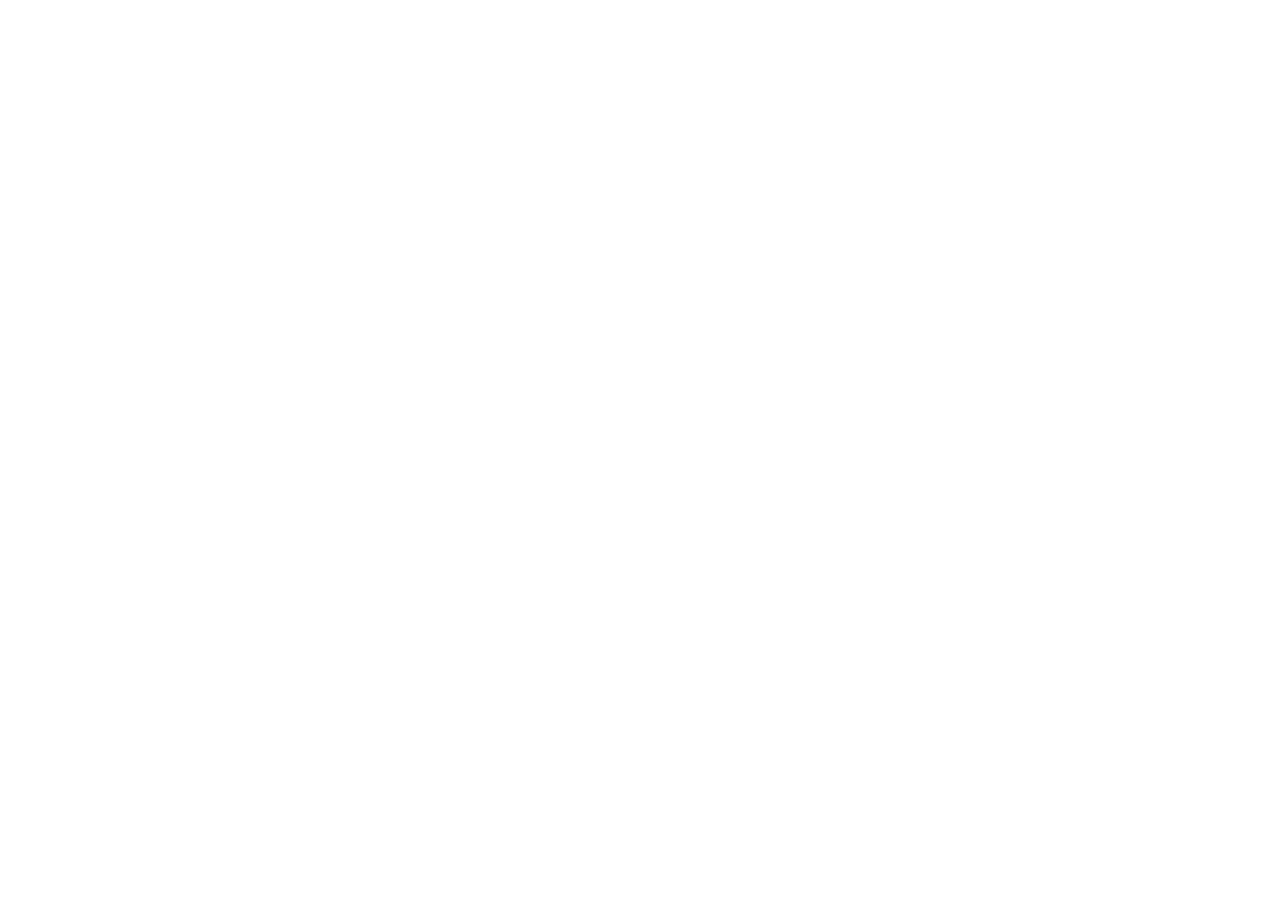
==== index.html @ f9362b67 "init: start html project" ====
<!DOCTYPE html>
<html lang="en">
<head>
    <meta charset="UTF-8">
    <meta http-equiv="X-UA-Compatible" content="IE=edge">
    <meta name="viewport" content="width=device-width, initial-scale=1.0">
    <title>Document</title>
</head>
<body>
    
</body>
</html>
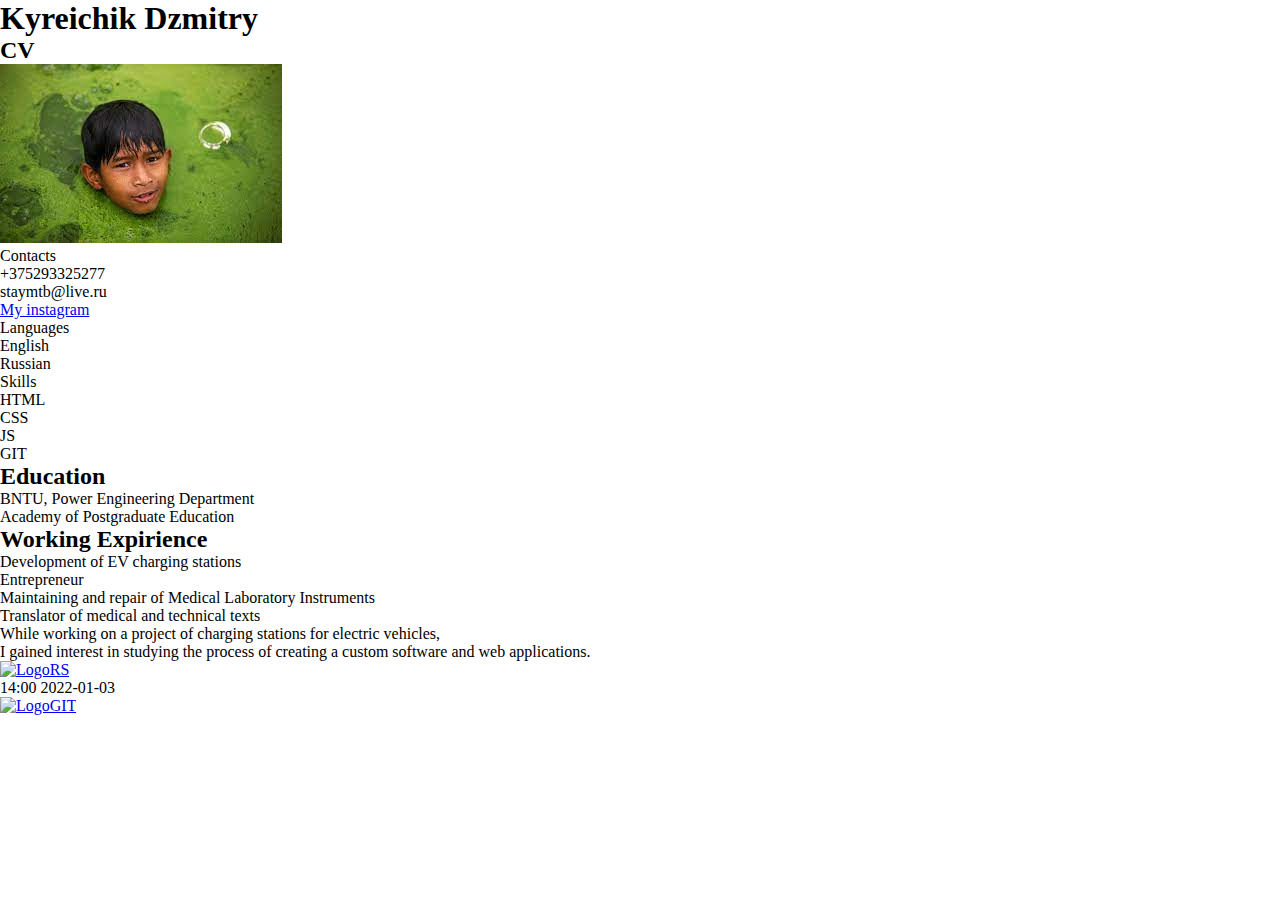
==== commit fbff4a7a: "feat: add .html code" ====
--- a/index.html
+++ b/index.html
@@ -1,12 +1,83 @@
-<!DOCTYPE html>
+<!DOCTYPE html >
 <html lang="en">
-<head>
-    <meta charset="UTF-8">
-    <meta http-equiv="X-UA-Compatible" content="IE=edge">
-    <meta name="viewport" content="width=device-width, initial-scale=1.0">
-    <title>Document</title>
-</head>
-<body>
-    
-</body>
-</html>+    <head>
+        <title>My_CV</title>
+        <meta charset="utf-8">
+        <link rel="preconnect" href="https://fonts.googleapis.com"> 
+        <link rel="preconnect" href="https://fonts.gstatic.com" crossorigin>
+        <link href="https://fonts.googleapis.com/css2?family=Lato:wght@700&display=swap" rel="stylesheet">  
+        <link href="./style.css" rel="stylesheet" type="text/css"/>
+    </head>        
+        <body>
+            <main> 
+                <header class="header">
+                    <h1>Kyreichik Dzmitry</h1>
+                    <h2>CV</h2>
+                </header>                
+                <aside class="side_panel">
+                    <div class="avatar">
+                        <img class="photo" src="[data-uri]" alt="фото">
+                    </div>
+                    <div class="side_menu_text">
+                        <div class="contacts side_menu_item">
+                            <div class="menu_item">Contacts</div>
+                                <ul class="phone_number menu_item_text">
+                                    <li class="phone_number menu_item_text">+375293325277</li>
+                                    <li class="Email menu_item_text">staymtb@live.ru</li>                             
+                                    <li class="instagram menu_item_text">
+                                        <a href="https://www.instagram.com/dimidronius/" class="social network"> My instagram</a>
+                                    </li>
+                                 </ul>
+                        </div>
+                        <div class="lang side_menu_item">
+                            <div class="menu_item">Languages</div>
+                                <ul class="active_lang menu_item_text">
+                                    <li class="active_lang menu_item_text">English</li>
+                                    <li class="active_lang menu_item_text">Russian</li>
+                                </ul>
+                        </div>
+                        <div class="skills side_menu_item">
+                            <div class="menu_item">Skills</div>
+                                <ul class="active_tech menu_item_text">
+                                    <li class="active_tech menu_item_text">HTML</li>
+                                    <li class="active_tech menu_item_text">CSS</li>
+                                    <li class="active_tech menu_item_text">JS</li>
+                                    <li class="active_tech menu_item_text">GIT</li>
+                                </ul>
+                        </div>
+                    </div>
+                    </aside>
+                    <div class="content">
+                        <div class="education">
+                            <h2>Education</h2>           
+                                <ul>
+                                    <li>BNTU, Power Engineering Department</li>
+                                    <li>Academy of Postgraduate Education</li>
+                                </ul>
+                        </div>
+                        <div class="exp">
+                            <h2>Working Expirience</h2>
+                            <ul>
+                                <li>Development of EV charging stations</li>
+                                <li>Entrepreneur</li>   
+                                <li>Maintaining and repair of Medical Laboratory Instruments</li>
+                                <li>Translator of medical and technical texts</li>
+                            </ul>
+                            <blockquote>
+                                While working on a project of charging stations for electric vehicles,<br>
+                                I gained interest in studying the process of creating a custom software  and web applications.
+                            </blockquote>
+                            </div>
+                    </div>                
+                <footer>
+                    <a href="https://rs.school/js/" class="logo">
+                        <img src="https://rs.school/images/rs_school_js.svg" class="logo_rs" alt="LogoRS"/>
+                    </a>
+                    <div><time datetime="2022-01-03 14:00">14:00 2022-01-03</time> </div>
+                    <a href="https://github.com/superDimitrius" class="logo_gi">
+                        <img src="https://www.cloudsavvyit.com/thumbcache/0/0/85f60b663104f044ba4840ed62faeefe/p/uploads/2019/10/xba9a7cbd.png.pagespeed.gp+jp+jw+pj+ws+js+rj+rp+rw+ri+cp+md.ic.B5crDuF-7_.jpg" class="logo_git" alt="LogoGIT"/>
+                    </a>
+                </footer>                
+        </main>
+        </body>
+    </html>
--- a/style.css
+++ b/style.css
@@ -0,0 +1,6 @@
+* {
+    box-sizing: border-box;
+    padding: 0;
+    margin: 0;
+    border: none;
+    }
